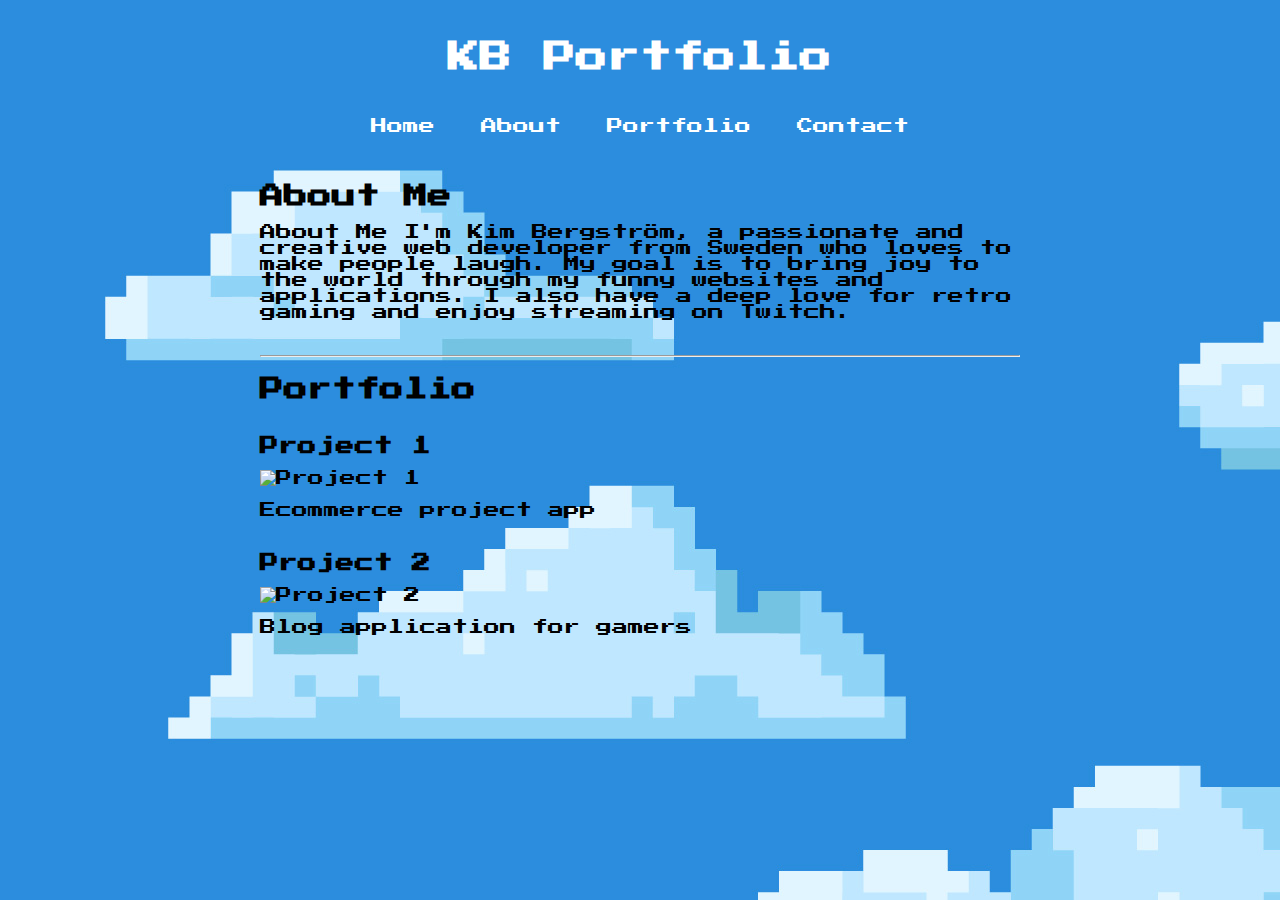
==== index.html @ 88550d69 "Initial commit" ====
<!DOCTYPE html>
<html lang="en">
  <head>
    <meta charset="UTF-8" />
    <meta name="viewport" content="width=device-width, initial-scale=1.0" />
    <link rel="stylesheet" href="assets/css/style.css" />
    <link
      rel="stylesheet"
      href="https://fonts.googleapis.com/css2?family=Press+Start+2P&display=swap" />
    <title>Portfolio</title>
  </head>
  <body>
    <header>
      <h1>KB Portfolio</h1>
    </header>
    <nav>
      <a href="#">Home</a>
      <a href="#">About</a>
      <a href="#">Portfolio</a>
      <a href="#">Contact</a>
    </nav>
    <div class="container">
      <div class="About mb-3">
        <h2>About Me</h2>
        <p>
          About Me I'm Kim Bergström, a passionate and creative web developer
          from Sweden who loves to make people laugh. My goal is to bring joy to
          the world through my funny websites and applications. I also have a
          deep love for retro gaming and enjoy streaming on Twitch.
        </p>
      </div>
      <div class="Portfolio">
        <hr />
        <h2 class="mb-3">Portfolio</h2>
        <div class="mb-3">
          <h3 class="mb-2">Project 1</h3>
          <img
            src="https://github.com/KimBergstroem/keyboardmaker-Ecommerce-Fullstack-App/blob/main/docs/readme.md/readme-header.png?raw=true"
            alt="Project 1" />
          <p>Ecommerce project app</p>
        </div>
        <div class="mb-3">
          <h3 class="mb-2">Project 2</h3>
          <img
            src="https://github.com/KimBergstroem/gamers_insight-CRUD-Blog-App/blob/main/docs/readme.md/readme-header.png?raw=true"
            alt="Project 2" />
          <p>Blog application for gamers</p>
        </div>
      </div>
    </div>
    <script src="assets/js/script.js"></script>
  </body>
</html>
---- assets/css/style.css ----
/* Box sizing rules */
*,
*::before,
*::after {
  box-sizing: border-box;
}

/* Prevent font size inflation */
html {
  -moz-text-size-adjust: none;
  -webkit-text-size-adjust: none;
  text-size-adjust: none;
}

/* Margin in classes declaration */
.mb-2 {
  margin-bottom: 15px;
}

.mb-3 {
  margin-bottom: 35px;
}

/* Remove default margin in favour of better control in authored CSS */
body,
h1,
h2,
h3,
h4,
p,
figure,
blockquote,
dl,
dd {
  margin-block-end: 0;
}

/* Remove list styles on ul, ol elements with a list role, which suggests default styling will be removed */
ul[role="list"],
ol[role="list"] {
  list-style: none;
}

/* Make images easier to work with */
img,
picture {
  max-width: 50%;
  display: block;
}

h1 {
  text-align: center;
  color: #ffffff;
}

p {
  color: #000000;
}

body {
  margin: 0;
  padding: 0;
  background-color: #343a40;
  background-image: url("../img/bg-img.jpg");
  font-family: "Press Start 2P", cursive;
}

header {
  color: #ffffff;
  padding: 20px;
  text-align: center;
}
header h1 {
  margin-bottom: 15px;
}

nav {
  text-align: center;
  padding: 10px;
  background-color: transparent;
}

nav a {
  text-decoration: none;
  color: #ffffff;
  padding: 10px;
  margin: 0 5px;
}

nav a:hover {
  background-color: #6c757d;
}

.container {
  max-width: 800px;
  margin: auto;
  padding: 20px;
}
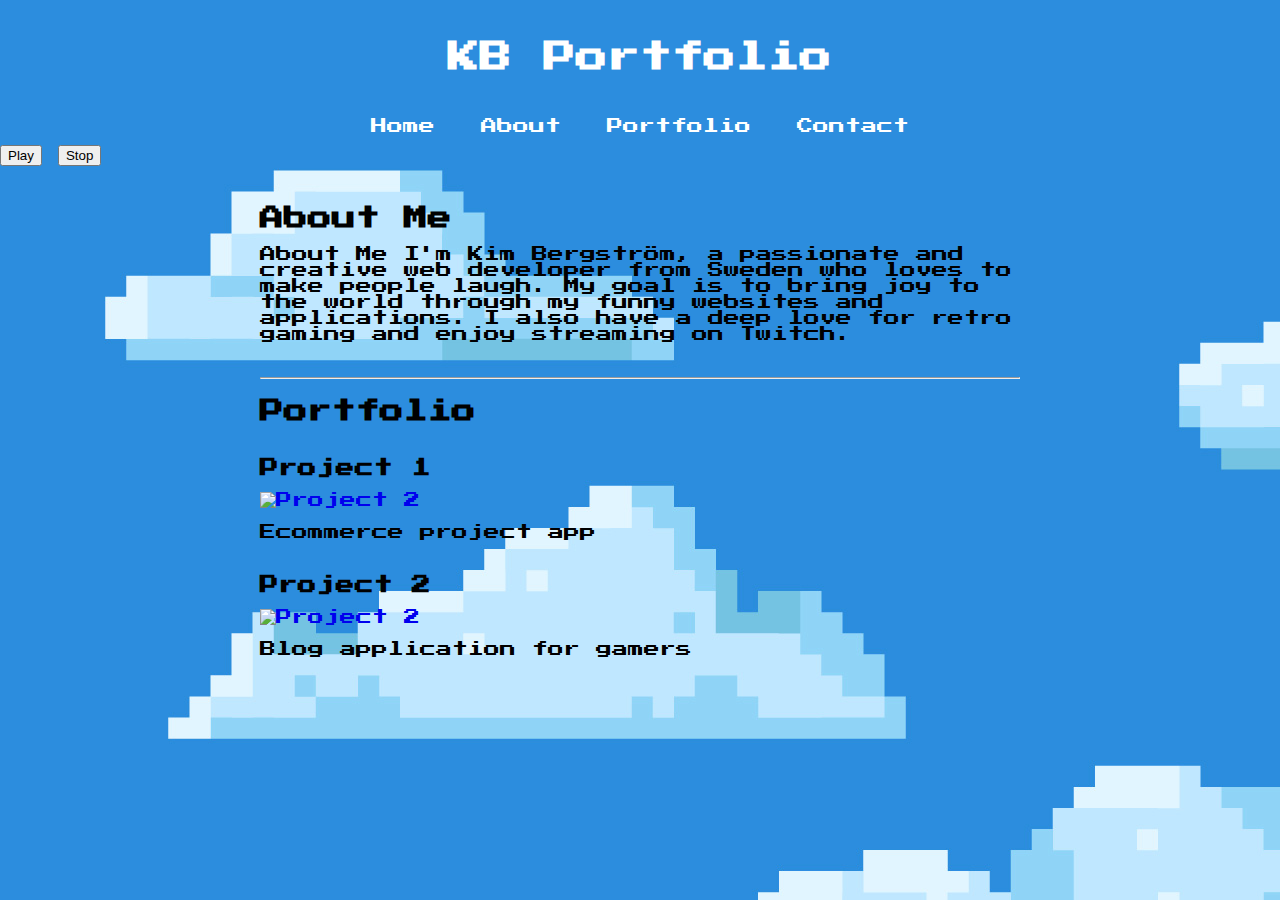
==== commit 94dbe036: "feat: add javscript function for audio playback" ====
--- a/index.html
+++ b/index.html
@@ -4,6 +4,11 @@
     <meta charset="UTF-8" />
     <meta name="viewport" content="width=device-width, initial-scale=1.0" />
     <link rel="stylesheet" href="assets/css/style.css" />
+    <link rel="icon" href="assets/img/favicon.ico" type="image/x-icon" />
+    <link
+      rel="shortcut icon"
+      href="assets/img/favicon.ico"
+      type="image/x-icon" />
     <link
       rel="stylesheet"
       href="https://fonts.googleapis.com/css2?family=Press+Start+2P&display=swap" />
@@ -19,6 +24,8 @@
       <a href="#">Portfolio</a>
       <a href="#">Contact</a>
     </nav>
+    <button id="start">Play</button>
+    <button id="stop">Stop</button>
     <div class="container">
       <div class="About mb-3">
         <h2>About Me</h2>
@@ -34,20 +41,29 @@
         <h2 class="mb-3">Portfolio</h2>
         <div class="mb-3">
           <h3 class="mb-2">Project 1</h3>
-          <img
-            src="https://github.com/KimBergstroem/keyboardmaker-Ecommerce-Fullstack-App/blob/main/docs/readme.md/readme-header.png?raw=true"
-            alt="Project 1" />
+          <a
+            href="https://github.com/KimBergstroem/keyboardmaker-Ecommerce-Fullstack-App"
+            target="_blank"
+            ><img
+              src="https://github.com/KimBergstroem/keyboardmaker-Ecommerce-Fullstack-App/blob/main/docs/readme.md/readme-header.png?raw=true"
+              alt="Project 2"
+          /></a>
           <p>Ecommerce project app</p>
         </div>
         <div class="mb-3">
           <h3 class="mb-2">Project 2</h3>
-          <img
-            src="https://github.com/KimBergstroem/gamers_insight-CRUD-Blog-App/blob/main/docs/readme.md/readme-header.png?raw=true"
-            alt="Project 2" />
+          <a
+            href="https://github.com/KimBergstroem/gamers_insight-CRUD-Blog-App"
+            target="_blank"
+            ><img
+              src="https://github.com/KimBergstroem/gamers_insight-CRUD-Blog-App/blob/main/docs/readme.md/readme-header.png?raw=true"
+              alt="Project 2"
+          /></a>
           <p>Blog application for gamers</p>
         </div>
       </div>
     </div>
+    <audio data-key="8" src="assets/audio/8bitarn.wav"></audio>
     <script src="assets/js/script.js"></script>
   </body>
 </html>
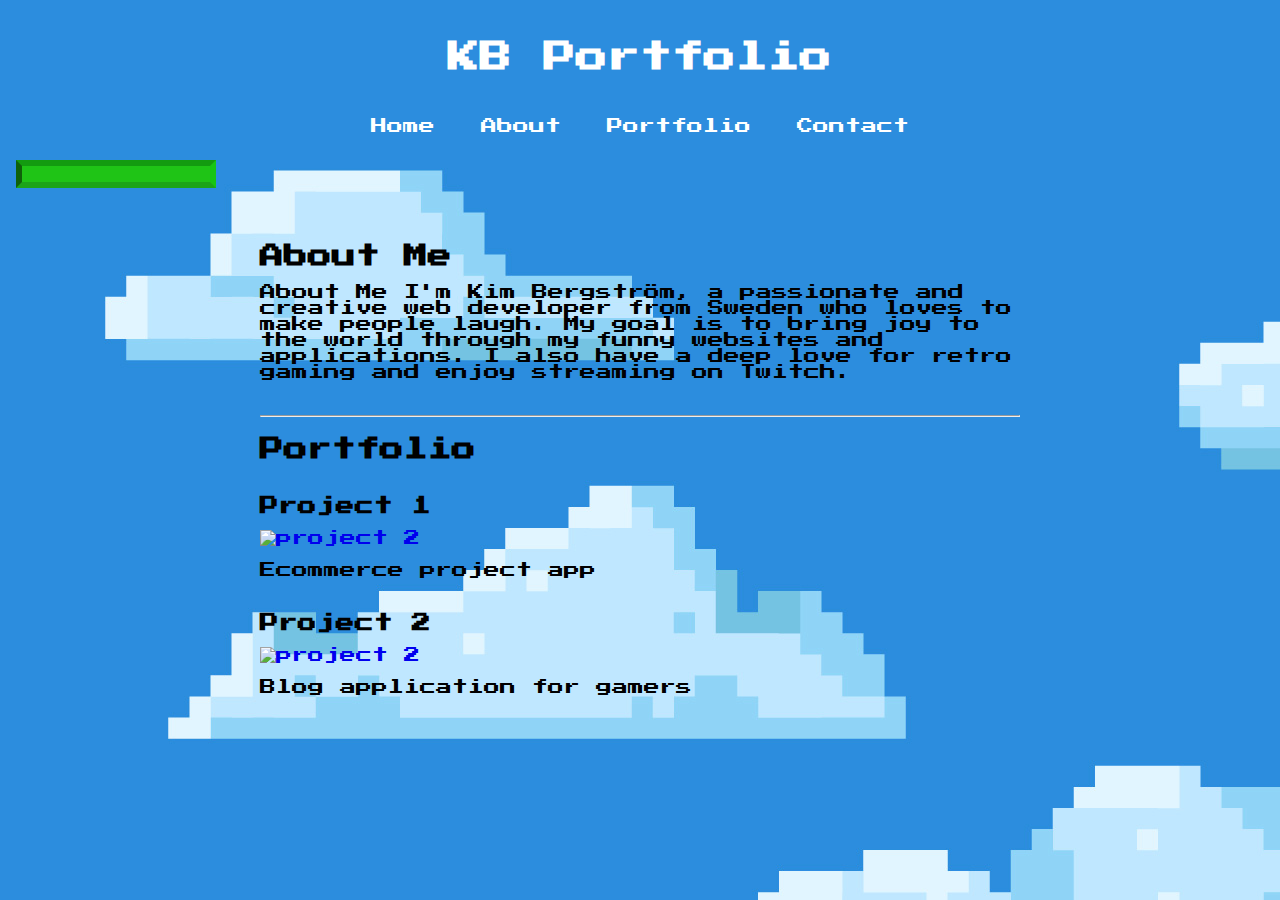
==== commit e0abcf25: "style: color and icon to play sound button" ====
--- a/index.html
+++ b/index.html
@@ -5,6 +5,9 @@
     <meta name="viewport" content="width=device-width, initial-scale=1.0" />
     <link rel="stylesheet" href="assets/css/style.css" />
     <link rel="icon" href="assets/img/favicon.ico" type="image/x-icon" />
+    <script
+      src="https://kit.fontawesome.com/66c113ad0a.js"
+      crossorigin="anonymous"></script>
     <link
       rel="shortcut icon"
       href="assets/img/favicon.ico"
@@ -24,10 +27,11 @@
       <a href="#">Portfolio</a>
       <a href="#">Contact</a>
     </nav>
-    <button id="start">Play</button>
-    <button id="stop">Stop</button>
+    <button id="start" class="toggle" title="Toggle Play">
+      <i class="fas fa-play"></i>
+    </button>
     <div class="container">
-      <div class="About mb-3">
+      <div class="about mb-3">
         <h2>About Me</h2>
         <p>
           About Me I'm Kim Bergström, a passionate and creative web developer
@@ -36,7 +40,7 @@
           deep love for retro gaming and enjoy streaming on Twitch.
         </p>
       </div>
-      <div class="Portfolio">
+      <div class="portfolio">
         <hr />
         <h2 class="mb-3">Portfolio</h2>
         <div class="mb-3">
@@ -46,7 +50,7 @@
             target="_blank"
             ><img
               src="https://github.com/KimBergstroem/keyboardmaker-Ecommerce-Fullstack-App/blob/main/docs/readme.md/readme-header.png?raw=true"
-              alt="Project 2"
+              alt="project 2"
           /></a>
           <p>Ecommerce project app</p>
         </div>
@@ -57,7 +61,7 @@
             target="_blank"
             ><img
               src="https://github.com/KimBergstroem/gamers_insight-CRUD-Blog-App/blob/main/docs/readme.md/readme-header.png?raw=true"
-              alt="Project 2"
+              alt="project 2"
           /></a>
           <p>Blog application for gamers</p>
         </div>
--- a/assets/css/style.css
+++ b/assets/css/style.css
@@ -96,3 +96,27 @@
   margin: auto;
   padding: 20px;
 }
+
+/* Playing button style */
+#start {
+  background: #1fc416;
+  border-bottom: 6px inset rgba(10, 49, 10, 0.5);
+  border-left: 6px inset rgba(10, 49, 10, 0.5);
+  border-right: 6px inset rgba(17, 199, 20, 0.5);
+  border-top: 6px inset rgba(17, 199, 20, 0.5);
+  box-sizing: border-box;
+  color: white;
+  cursor: pointer;
+  display: inline-block;
+  font-size: 2.2rem;
+  margin: 1rem;
+  min-width: 200px;
+  padding: 0.5rem;
+  text-transform: uppercase;
+  width: auto;
+}
+
+.default-text {
+  font-size: 0.8em; /* Adjust the font size as needed */
+  color: #999; /* Adjust the color as needed */
+}
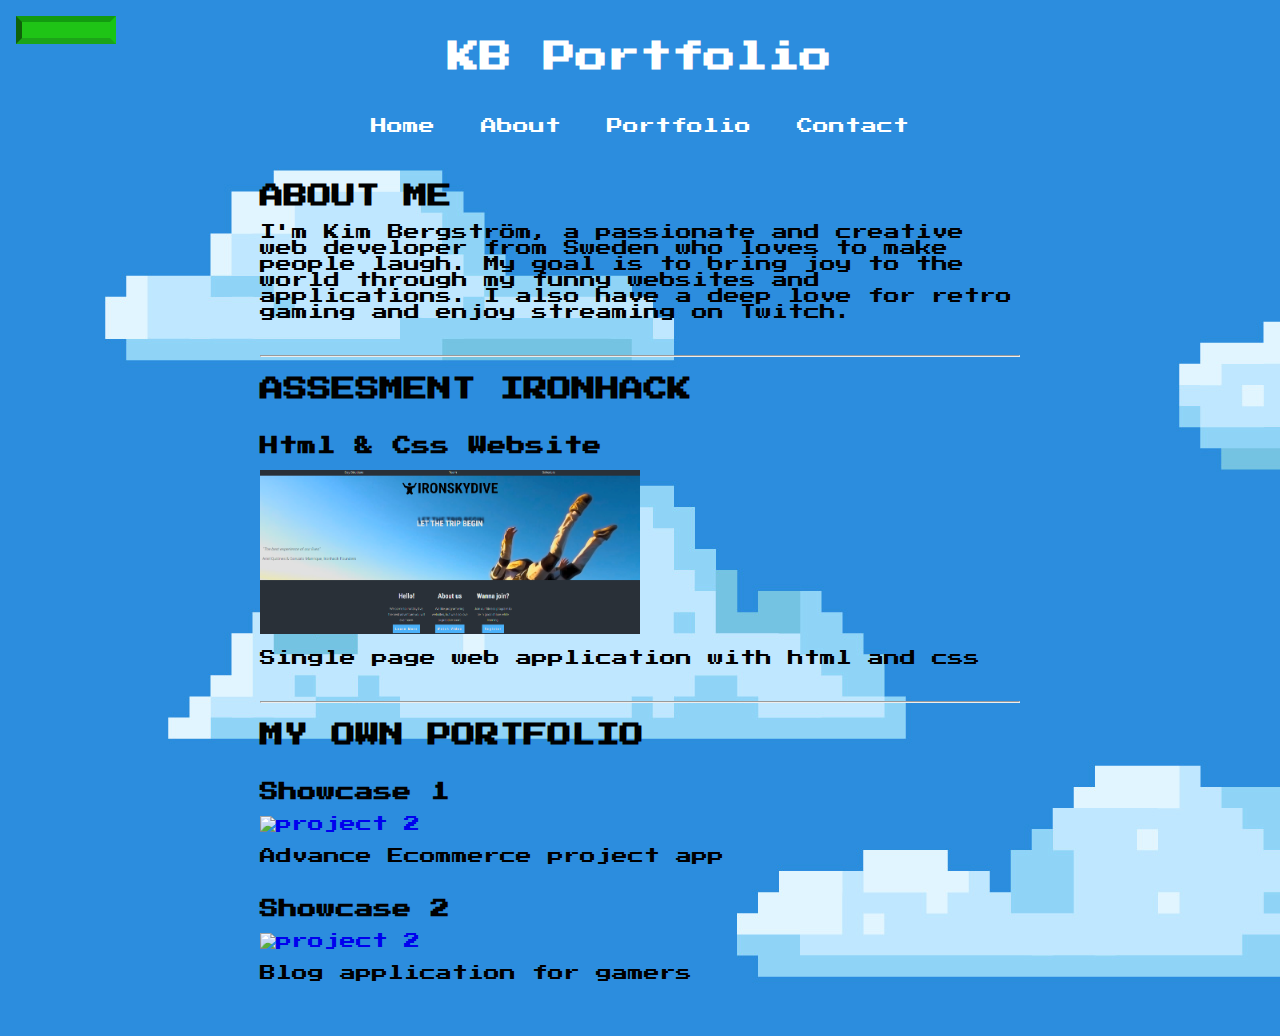
==== commit 1c237859: "add: content and assesment project description to html page" ====
--- a/index.html
+++ b/index.html
@@ -32,19 +32,32 @@
     </button>
     <div class="container">
       <div class="about mb-3">
-        <h2>About Me</h2>
+        <h2>ABOUT ME</h2>
         <p>
-          About Me I'm Kim Bergström, a passionate and creative web developer
-          from Sweden who loves to make people laugh. My goal is to bring joy to
-          the world through my funny websites and applications. I also have a
-          deep love for retro gaming and enjoy streaming on Twitch.
+          I'm Kim Bergström, a passionate and creative web developer from Sweden
+          who loves to make people laugh. My goal is to bring joy to the world
+          through my funny websites and applications. I also have a deep love
+          for retro gaming and enjoy streaming on Twitch.
         </p>
       </div>
       <div class="portfolio">
         <hr />
-        <h2 class="mb-3">Portfolio</h2>
+        <h2 class="mb-3">ASSESMENT IRONHACK</h2>
         <div class="mb-3">
-          <h3 class="mb-2">Project 1</h3>
+          <h3 class="mb-2">Html & Css Website</h3>
+          <a
+            href="https://github.com/KimBergstroem/ironhack-bootcamp/tree/main/week1-labs"
+            target="_blank"
+            ><img src="assets/img/week1.png" alt="project 2"
+          /></a>
+          <p>Single page web application with html and css</p>
+        </div>
+      </div>
+      <div class="portfolio">
+        <hr />
+        <h2 class="mb-3">MY OWN PORTFOLIO</h2>
+        <div class="mb-3">
+          <h3 class="mb-2">Showcase 1</h3>
           <a
             href="https://github.com/KimBergstroem/keyboardmaker-Ecommerce-Fullstack-App"
             target="_blank"
@@ -52,10 +65,10 @@
               src="https://github.com/KimBergstroem/keyboardmaker-Ecommerce-Fullstack-App/blob/main/docs/readme.md/readme-header.png?raw=true"
               alt="project 2"
           /></a>
-          <p>Ecommerce project app</p>
+          <p>Advance Ecommerce project app</p>
         </div>
         <div class="mb-3">
-          <h3 class="mb-2">Project 2</h3>
+          <h3 class="mb-2">Showcase 2</h3>
           <a
             href="https://github.com/KimBergstroem/gamers_insight-CRUD-Blog-App"
             target="_blank"
--- a/assets/css/style.css
+++ b/assets/css/style.css
@@ -99,6 +99,8 @@
 
 /* Playing button style */
 #start {
+  position: absolute;
+  top: 0;
   background: #1fc416;
   border-bottom: 6px inset rgba(10, 49, 10, 0.5);
   border-left: 6px inset rgba(10, 49, 10, 0.5);
@@ -110,7 +112,7 @@
   display: inline-block;
   font-size: 2.2rem;
   margin: 1rem;
-  min-width: 200px;
+  min-width: 100px;
   padding: 0.5rem;
   text-transform: uppercase;
   width: auto;
@@ -120,3 +122,30 @@
   font-size: 0.8em; /* Adjust the font size as needed */
   color: #999; /* Adjust the color as needed */
 }
+
+/* -------------------------------------------------- MEDIA QUERIES --> */
+
+@media only screen and (max-width: 600px) {
+  nav a {
+    display: block;
+  }
+  header h1 {
+    font-size: 25px;
+  }
+}
+
+@media only screen and (max-width: 345px) {
+  header h1 {
+    font-size: 23px;
+  }
+}
+
+@media only screen and (max-width: 550px) {
+  #start {
+    top: 55px;
+    width: auto;
+    height: auto;
+    font-size: 15px;
+    margin-bottom: 10px;
+  }
+}
